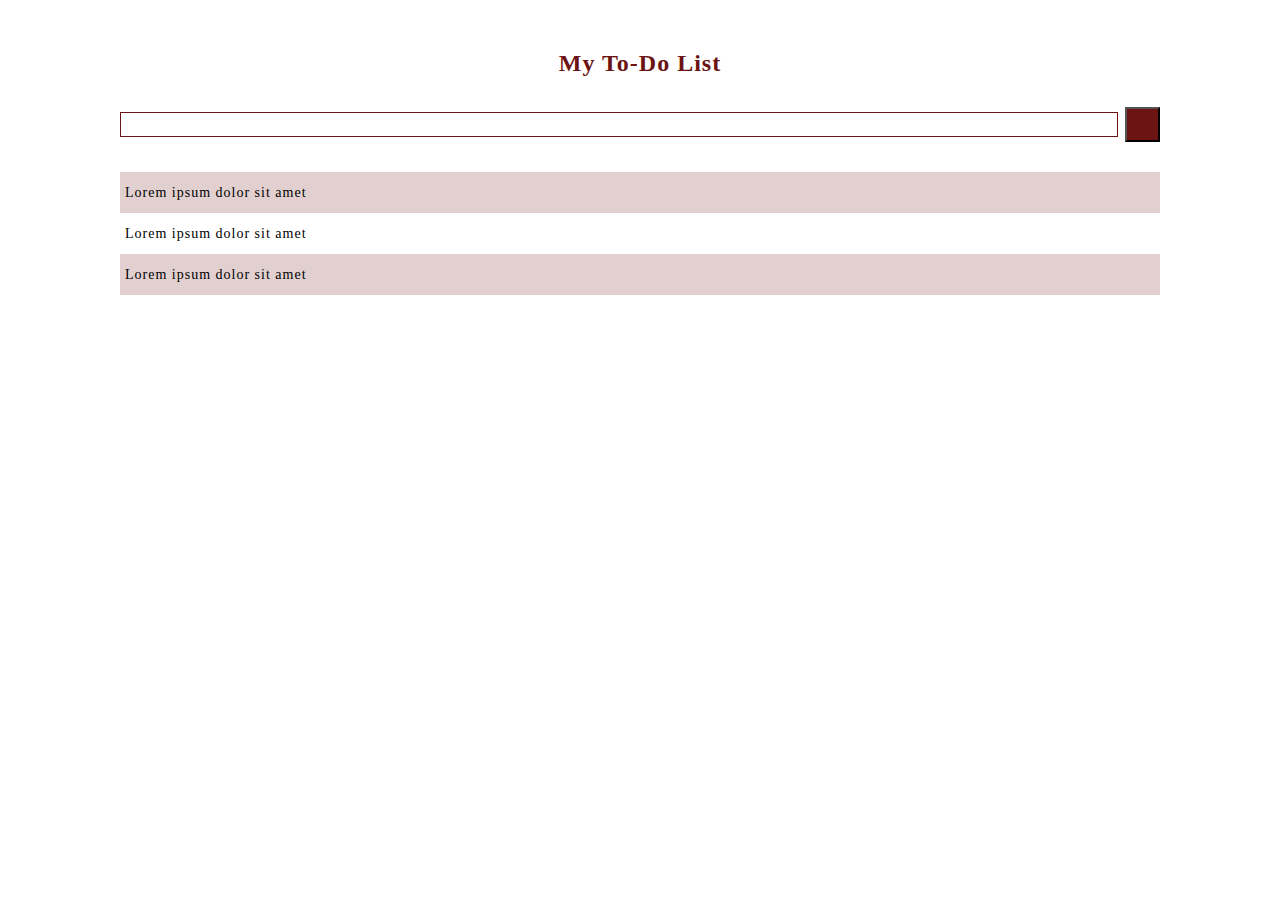
==== ToDo-List/index.html @ fb6f6c35 "Add task" ====
<!DOCTYPE html>
<html lang="en">

<head>
    <meta charset="UTF-8">
    <meta http-equiv="X-UA-Compatible" content="IE=edge">
    <meta name="viewport" content="width=device-width, initial-scale=1.0">
    <title>ToDo List</title>
    <link rel="stylesheet" href="https://cdnjs.cloudflare.com/ajax/libs/font-awesome/6.1.1/css/all.min.css"
        integrity="sha512-KfkfwYDsLkIlwQp6LFnl8zNdLGxu9YAA1QvwINks4PhcElQSvqcyVLLD9aMhXd13uQjoXtEKNosOWaZqXgel0g=="
        crossorigin="anonymous" referrerpolicy="no-referrer">
    <link rel="preconnect" href="https://fonts.googleapis.com">
    <link rel="preconnect" href="https://fonts.gstatic.com" crossorigin>

    <link rel="stylesheet" href="src/css/style.css">
</head>

<body>
    <div class="container">
        <h1 id="h1">
            My To-Do List
        </h1>
        <div class="group">
            <input type="text" name="btnTodo" id="btnTodo">
            <button id="btnId">
                <i class="fa-solid fa-plus"></i>
            </button>
        </div>
        <ul id="todos">
            <li>
                <p>Lorem ipsum dolor sit amet</p>
                <i class="fa-regular fa-trash-can"></i>
            </li>
            <li>
                <p>Lorem ipsum dolor sit amet</p>
                <i class="fa-regular fa-trash-can"></i>
            </li>
            <li>
                <p>Lorem ipsum dolor sit amet </p>
                <i class="fa-regular fa-trash-can"></i>
            </li>
        </ul>
    </div>
    <script src="src/js/app.js"></script>
</body>

</html>
---- ToDo-List/src/css/style.css ----
* {
  margin: 0;
  padding: 0;
  -webkit-box-sizing: border-box;
          box-sizing: border-box;
}

html {
  scroll-behavior: smooth;
  font-size: 10px;
}

body {
  width: 100%;
  min-height: 100vh;
  overflow-x: hidden;
  letter-spacing: .1rem;
}

.container {
  width: 1140px;
  margin: 0 auto;
  padding: 50px 5rem;
}

.container h1 {
  font-size: 24px;
  width: 20rem;
  margin: 0rem auto;
  color: #6c1414;
  margin-bottom: 3rem;
  text-align: center;
  position: relative;
  cursor: pointer;
}

.container .group {
  width: 100%;
  height: 35px;
  display: -webkit-box;
  display: -ms-flexbox;
  display: flex;
  -webkit-box-pack: justify;
      -ms-flex-pack: justify;
          justify-content: space-between;
  -webkit-box-align: center;
      -ms-flex-align: center;
          align-items: center;
}

.container .group button {
  width: 35px;
  height: 35px;
  background-color: #6c1414;
  color: #fff;
  cursor: pointer;
  font-size: 16px;
}

.container .group button:hover {
  background-color: rgba(108, 20, 20, 0.2);
  color: #000;
}

.container .group input {
  width: 96%;
  height: 25px;
  border: 1px solid #6c1414;
  font-size: 14px;
  padding: 0px 5px;
  color: #6c1414;
}

.container #todos {
  display: -webkit-box;
  display: -ms-flexbox;
  display: flex;
  -webkit-box-orient: vertical;
  -webkit-box-direction: normal;
      -ms-flex-direction: column;
          flex-direction: column;
  margin-top: 30px;
}

.container #todos li {
  display: -webkit-box;
  display: -ms-flexbox;
  display: flex;
  -webkit-box-pack: justify;
      -ms-flex-pack: justify;
          justify-content: space-between;
  -webkit-box-align: center;
      -ms-flex-align: center;
          align-items: center;
  padding: 3px 5px;
  line-height: 200%;
}

.container #todos li:nth-child(odd) {
  background-color: rgba(108, 20, 20, 0.2);
}

.container #todos li i {
  width: 35px;
  height: 35px;
  line-height: 35px;
  text-align: center;
  font-size: 16px;
  color: #6c1414;
}

.container #todos li i:hover {
  color: #000;
  cursor: pointer;
}

.container #todos li p {
  width: 96%;
  font-size: 14px;
}
/*# sourceMappingURL=style.css.map */
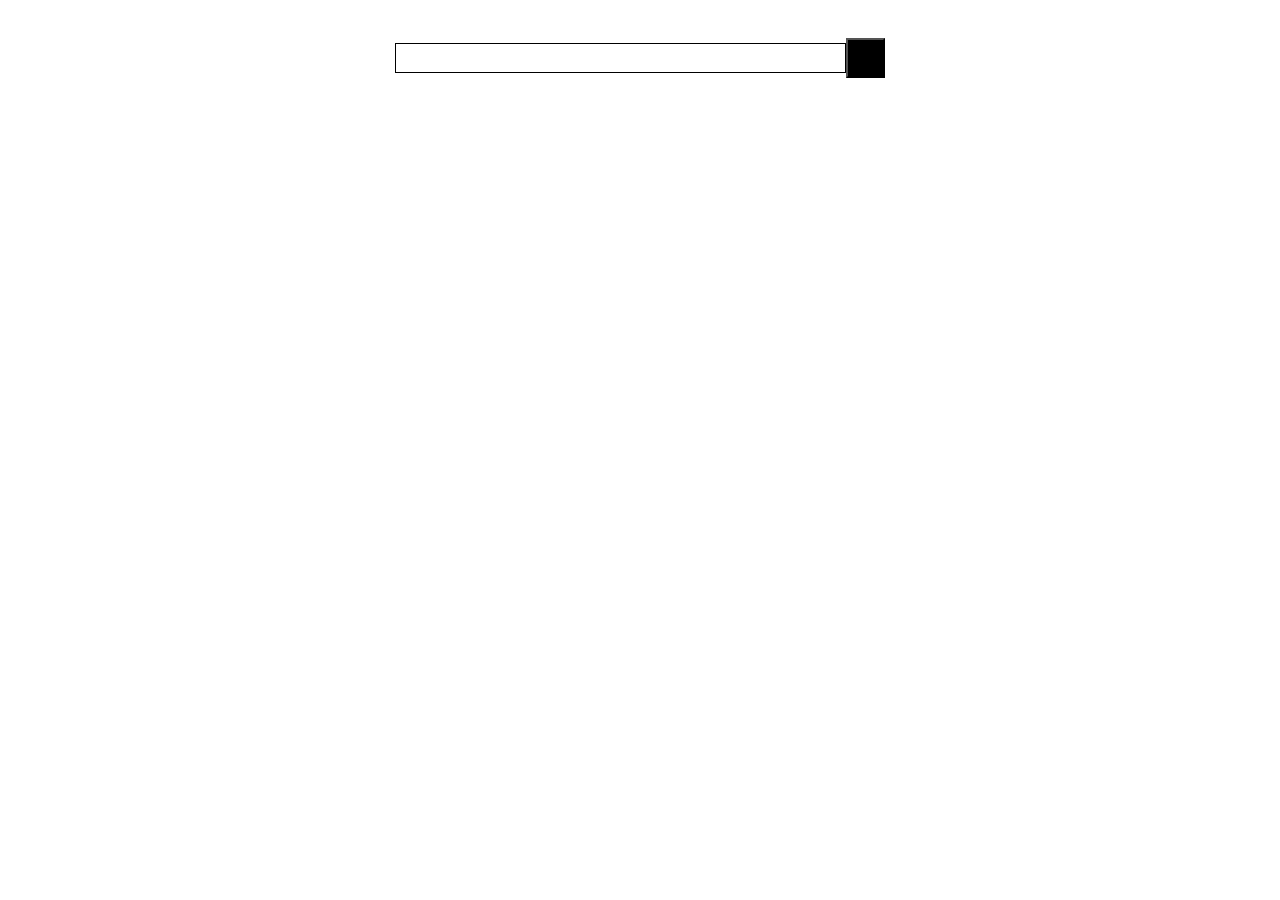
==== commit 46581bf3: "Added" ====
--- a/ToDo-List/index.html
+++ b/ToDo-List/index.html
@@ -17,28 +17,14 @@
 
 <body>
     <div class="container">
-        <h1 id="h1">
-            My To-Do List
-        </h1>
-        <div class="group">
+        <div class="btn">
             <input type="text" name="btnTodo" id="btnTodo">
             <button id="btnId">
                 <i class="fa-solid fa-plus"></i>
             </button>
         </div>
-        <ul id="todos">
-            <li>
-                <p>Lorem ipsum dolor sit amet</p>
-                <i class="fa-regular fa-trash-can"></i>
-            </li>
-            <li>
-                <p>Lorem ipsum dolor sit amet</p>
-                <i class="fa-regular fa-trash-can"></i>
-            </li>
-            <li>
-                <p>Lorem ipsum dolor sit amet </p>
-                <i class="fa-regular fa-trash-can"></i>
-            </li>
+        <ul id="todo">
+            <li></li>
         </ul>
     </div>
     <script src="src/js/app.js"></script>
--- a/ToDo-List/src/css/style.css
+++ b/ToDo-List/src/css/style.css
@@ -5,38 +5,55 @@
           box-sizing: border-box;
 }
 
-html {
-  scroll-behavior: smooth;
-  font-size: 10px;
-}
-
 body {
   width: 100%;
   min-height: 100vh;
-  overflow-x: hidden;
-  letter-spacing: .1rem;
 }
 
 .container {
-  width: 1140px;
+  width: 500px;
   margin: 0 auto;
-  padding: 50px 5rem;
+  padding: 40px 5px;
 }
 
-.container h1 {
-  font-size: 24px;
-  width: 20rem;
-  margin: 0rem auto;
-  color: #6c1414;
-  margin-bottom: 3rem;
-  text-align: center;
-  position: relative;
-  cursor: pointer;
+.container .btn {
+  width: 100%;
+  height: 35px;
+  display: -webkit-box;
+  display: -ms-flexbox;
+  display: flex;
+  -webkit-box-align: center;
+      -ms-flex-align: center;
+          align-items: center;
 }
 
-.container .group {
-  width: 100%;
-  height: 35px;
+.container .btn button {
+  width: 40px;
+  height: 40px;
+  background-color: black;
+  color: white;
+}
+
+.container .btn input {
+  width: 96%;
+  height: 30px;
+  border: 1px solid;
+  font-size: 20px;
+  padding: 0px 5px;
+}
+
+.container #todo {
+  display: -webkit-box;
+  display: -ms-flexbox;
+  display: flex;
+  -webkit-box-orient: vertical;
+  -webkit-box-direction: normal;
+      -ms-flex-direction: column;
+          flex-direction: column;
+  margin-top: 20px;
+}
+
+.container #todo li {
   display: -webkit-box;
   display: -ms-flexbox;
   display: flex;
@@ -46,76 +63,15 @@
   -webkit-box-align: center;
       -ms-flex-align: center;
           align-items: center;
-}
-
-.container .group button {
-  width: 35px;
-  height: 35px;
-  background-color: #6c1414;
-  color: #fff;
-  cursor: pointer;
-  font-size: 16px;
-}
-
-.container .group button:hover {
-  background-color: rgba(108, 20, 20, 0.2);
-  color: #000;
-}
-
-.container .group input {
-  width: 96%;
-  height: 25px;
-  border: 1px solid #6c1414;
-  font-size: 14px;
-  padding: 0px 5px;
-  color: #6c1414;
-}
-
-.container #todos {
-  display: -webkit-box;
-  display: -ms-flexbox;
-  display: flex;
-  -webkit-box-orient: vertical;
-  -webkit-box-direction: normal;
-      -ms-flex-direction: column;
-          flex-direction: column;
-  margin-top: 30px;
-}
-
-.container #todos li {
-  display: -webkit-box;
-  display: -ms-flexbox;
-  display: flex;
-  -webkit-box-pack: justify;
-      -ms-flex-pack: justify;
-          justify-content: space-between;
-  -webkit-box-align: center;
-      -ms-flex-align: center;
-          align-items: center;
-  padding: 3px 5px;
+  padding: 4px 6px;
   line-height: 200%;
 }
 
-.container #todos li:nth-child(odd) {
-  background-color: rgba(108, 20, 20, 0.2);
-}
-
-.container #todos li i {
-  width: 35px;
-  height: 35px;
-  line-height: 35px;
+.container #todo li i {
+  width: 30px;
+  height: 30px;
+  line-height: 30px;
   text-align: center;
-  font-size: 16px;
-  color: #6c1414;
-}
-
-.container #todos li i:hover {
-  color: #000;
-  cursor: pointer;
-}
-
-.container #todos li p {
-  width: 96%;
   font-size: 14px;
 }
 /*# sourceMappingURL=style.css.map */